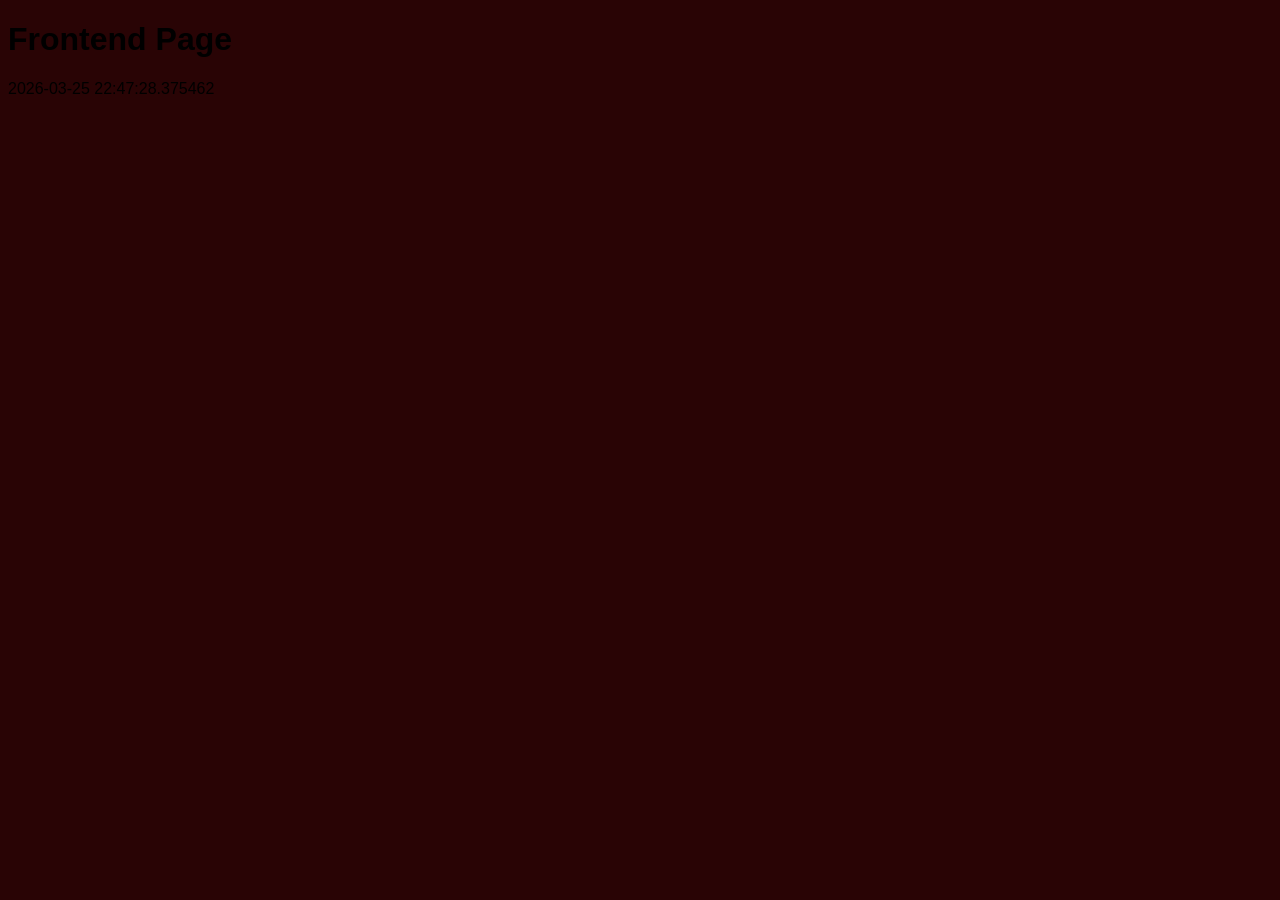
==== about.html @ 8e578ce0 "batch update 7154" ====
<!DOCTYPE html>
<html>
<head>
<title>Page</title>
<link rel="stylesheet" href="style.css">
<script src="app.js"></script>
</head>
<body>

<h1>Frontend Page</h1>

<p>2026-03-25 22:47:28.375462</p>

</body>
</html>
---- style.css ----
body {
background:#290405;
font-family:Arial;
}
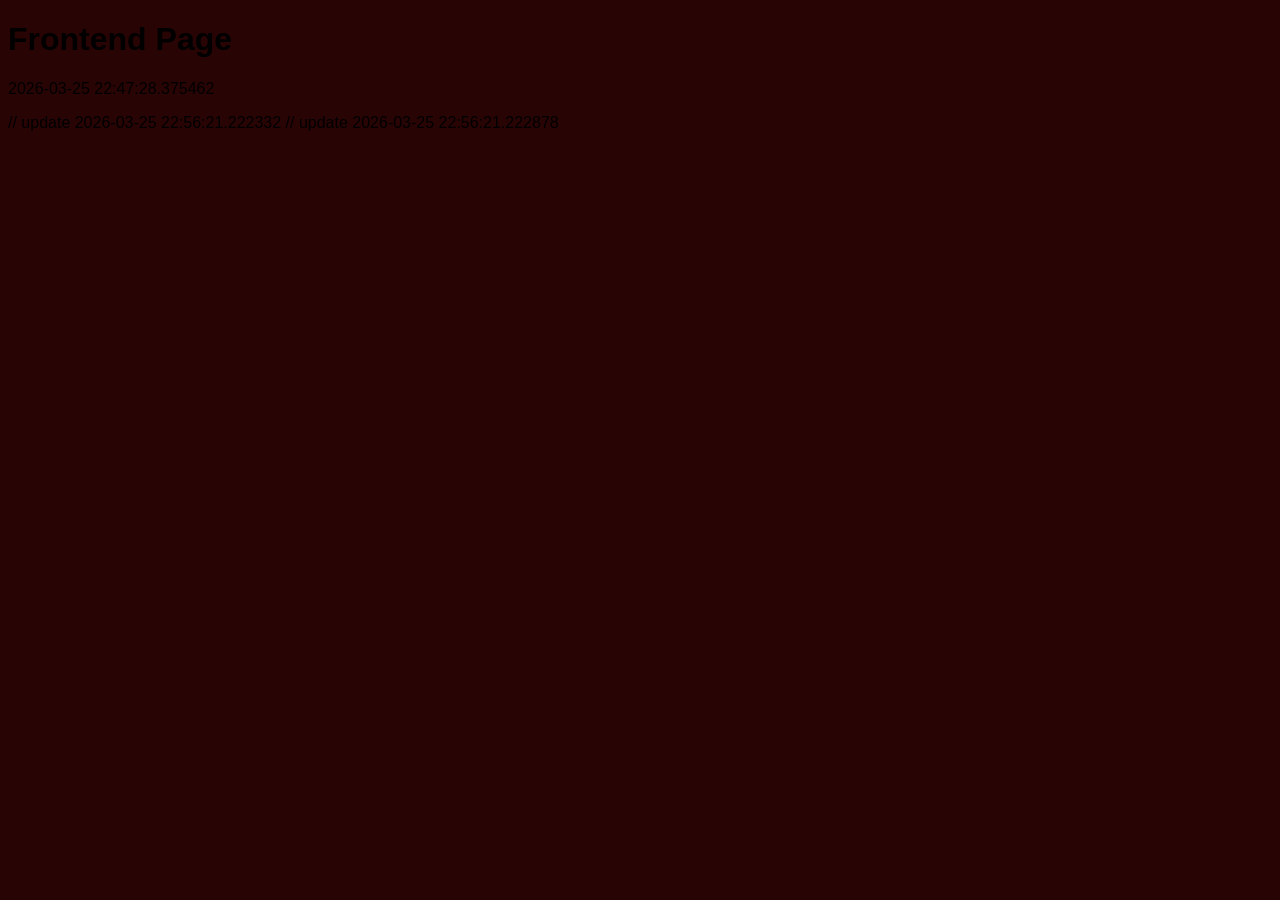
==== commit 5be11227: "batch update 3935" ====
--- a/about.html
+++ b/about.html
@@ -14,3 +14,7 @@
 
 </body>
 </html>
+
+// update 2026-03-25 22:56:21.222332
+
+// update 2026-03-25 22:56:21.222878
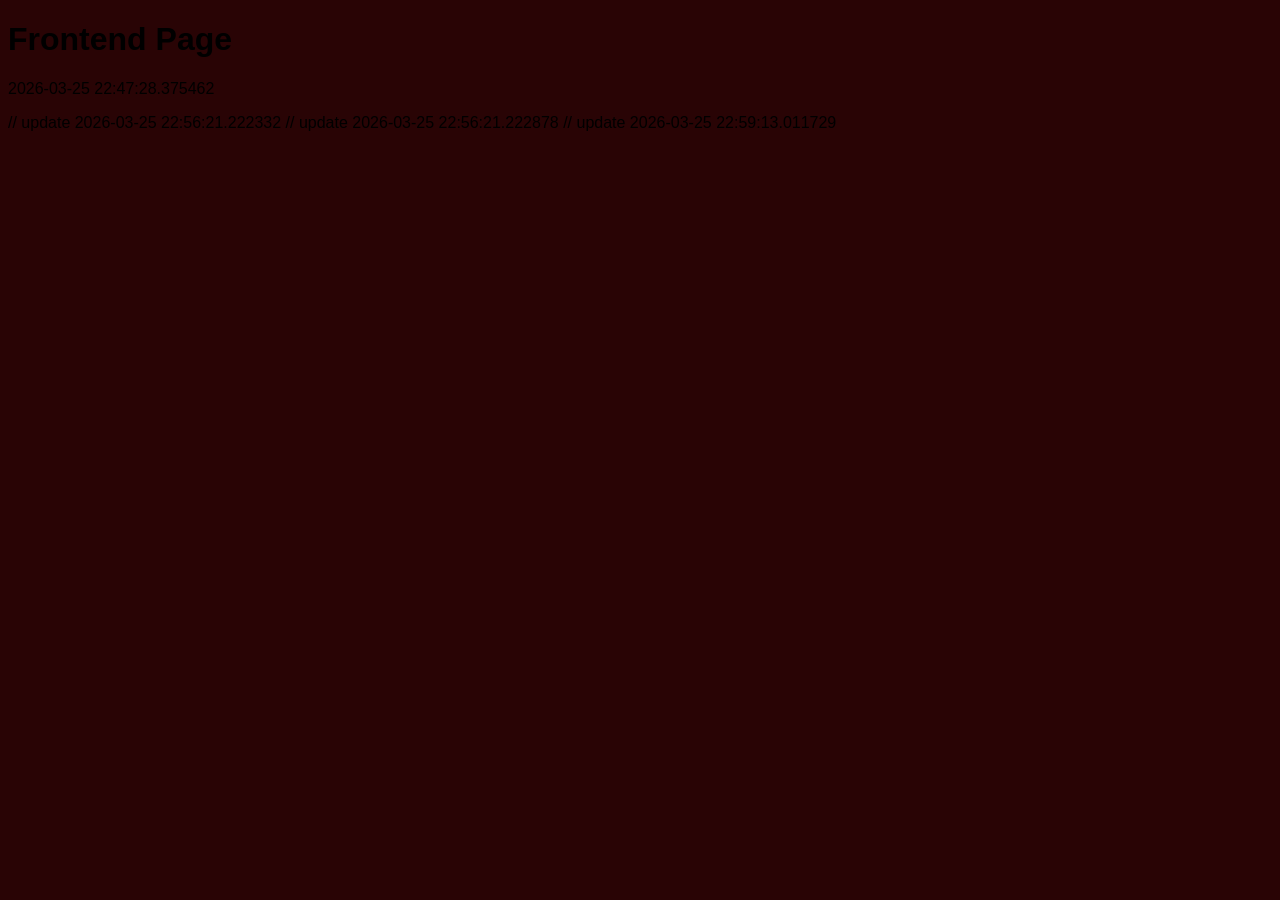
==== commit e13f9e76: "batch update 2532" ====
--- a/about.html
+++ b/about.html
@@ -18,3 +18,5 @@
 // update 2026-03-25 22:56:21.222332
 
 // update 2026-03-25 22:56:21.222878
+
+// update 2026-03-25 22:59:13.011729
--- a/style.css
+++ b/style.css
@@ -3,3 +3,5 @@
 background:#290405;
 font-family:Arial;
 }
+
+// update 2026-03-25 22:59:13.009998
